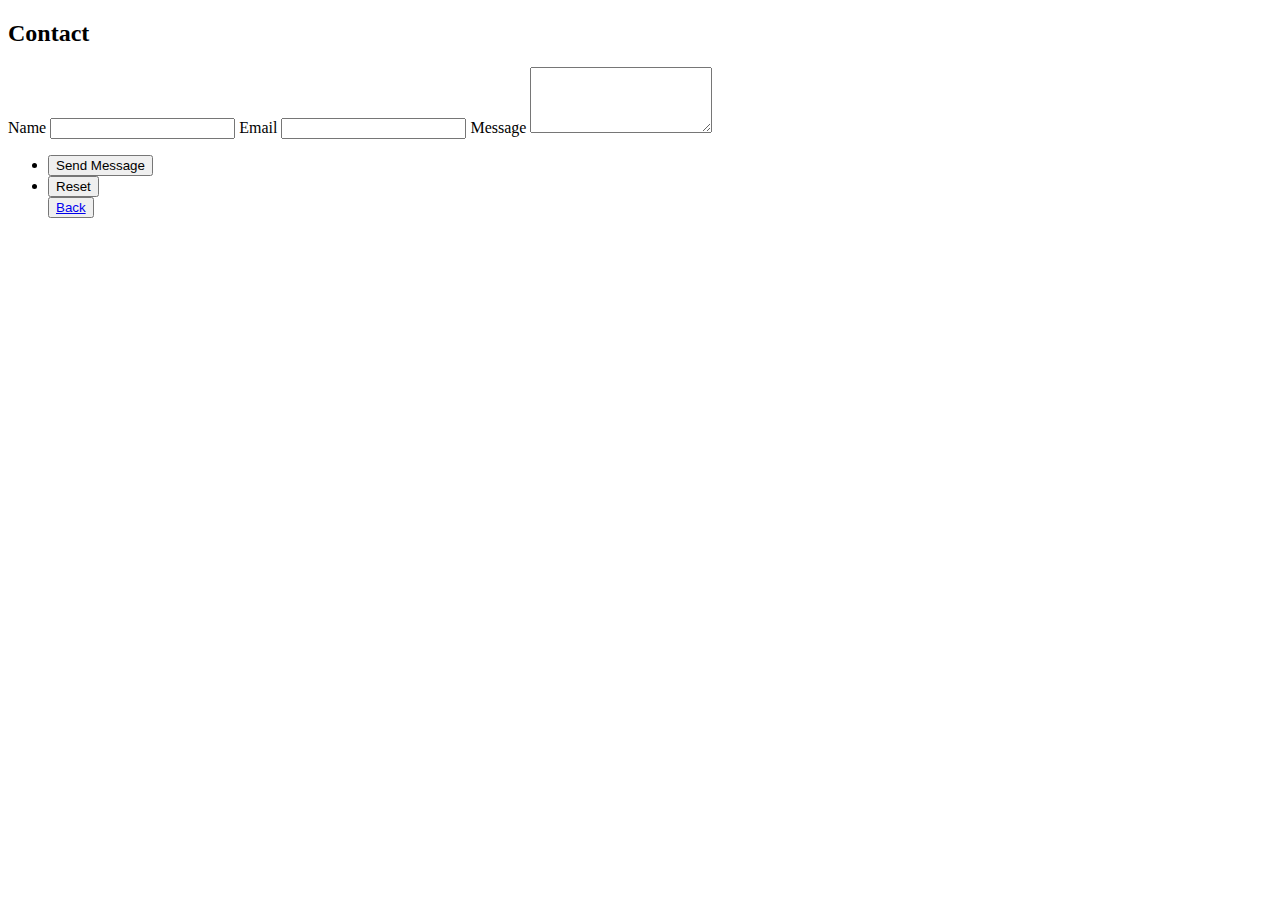
==== contact.html @ 43e72987 ""My Portfolio Template"" ====
<!DOCTYPE html>
<html>

<head>
  <meta charset="UTF-8">
  <meta name="viewport" content="width=device-width, initial-scale=1">
  <title>Contact</title
  <link rel="stylesheet" href="style.css">
</head>

<body class="intro">
  
  <section class="container">
  <h2 class="welcomeMessage shift">Contact</h2>
  <form method="post" action="#">
    <label for="name">Name</label>
    <input type="text" name="name" id="name"/>
      <label for="email">Email</label>
      <input type="email" name="email" id="email" required/>
        <label for="message">Message</label>
        <textarea name="message" id="message" rows="4">
        </textarea>
      
       <ul>
      <li><input type="submit" value="Send Message"/ class="noBorder">
      </li>
      <li><input type="reset" value="Reset" class="fullLength"
      </li>
    
  </form>
  <footer><button type="button" class="bottom topToo"><a href="index.html">Back</a></button>
  </footer>
  </section>
</body>

</html>
---- style.css ----
html{
  font-size: 62.5%
}
body{
  text-align: center;
  background:gray;
  color:white;
}
header{
  margin-top: 30%;
  margin-bottom:20%;
  border-bottom: 2px solid white;
  border-top:2px solid white;
  padding:5%;
}
header > h1{
  font-variant: small-caps;
}
header > p{
  font-size:1.1rem;
  font-weight: bold;
}
header + section > ul{
  list-style-type: none;
  width: 40%;
  text-align: center;
  margin:10% auto;
}
header + section ul li{
  margin:5% 0 10% 0;
  border: 1px solid white;
  padding:15px;
  border-radius: 5px;
}
header + section > ul li:lastChild{
  margin-bottom: none;
}
header + section > ul a{
  text-decoration: none;
  color:white;
  font-variant:small-caps;
  font-size:2.5rem;
  font-weight: 150;
}
.linkSpecial{
  text-decoration: underline;
  margin:0 0 0 2%;
  border:1px solid transparent;
  padding:0 3%;
  text-transform: capitalize;
  font-weight: 600;
  letter-spacing: 0.2rem;
}
.message{
  font-variant: small-caps;
  font-size:1rem;
  font-weight:bolder;
  
}
.intro{
  text-align: left;
}
.shiftSmall{
  margin-left: 4%;
}
.welcomeMessage{
  font-size: 5rem;
  font-weight: 700;
  font-variant: small-caps;
  border-bottom: 2px solid white;
}
.displayImage{
  height: 150px;
  width:150px;
  border-radius: 7px;

}
.emptyText{
    background:url(/Images/pic01.jpg); 
    height:50px;
    border-radius:6px;
        margin:5% 0 0 0;


}
.introMessage{
  font-size: 1.1rem;
  line-height: 170%;
}
footer{
  text-align: center;
  font-variant: small-caps;
  font-weight:bold;
  font-size:150%;
}
form input,textarea,label{
  display:block;
  margin-left: 5%;
}
form input,textarea{
  width:90%;
    border-radius:7px;
  margin-bottom:7%;
}
.container{
  text-align: left;
  background: rgba(0, 0, 0, 0.7);
  color:white;
  height:600px;
  border-radius:7px;
  
}

textarea + ul{
  list-style-type: none;
}
label{
  text-transform: uppercase;
  font-size: 140%;
  font-weight: 400;
  margin-bottom:3%;
}
textarea,input{
  background: white;
  border:1p solid black;
}
input{
  height:30px;
  font-weight: bolder;

}
.fullLength{
  background: black;
  color:white;
  height:40px;
  border:2px solid white;
      text-transform: uppercase;

}
.noBorder{
  border:none;
}
.bottom{
  font-size: 130%;
  font-weight: 600;
  font-variant: small-caps;
  border-radius: 6px;
  padding:10px;
  border:none;
  margin-top:50%;
  text-align: center;
  width:100%;
}
footer a{
  text-decoration:none;
}
.topToo{
  margin: 2% 5% 0 0;
}
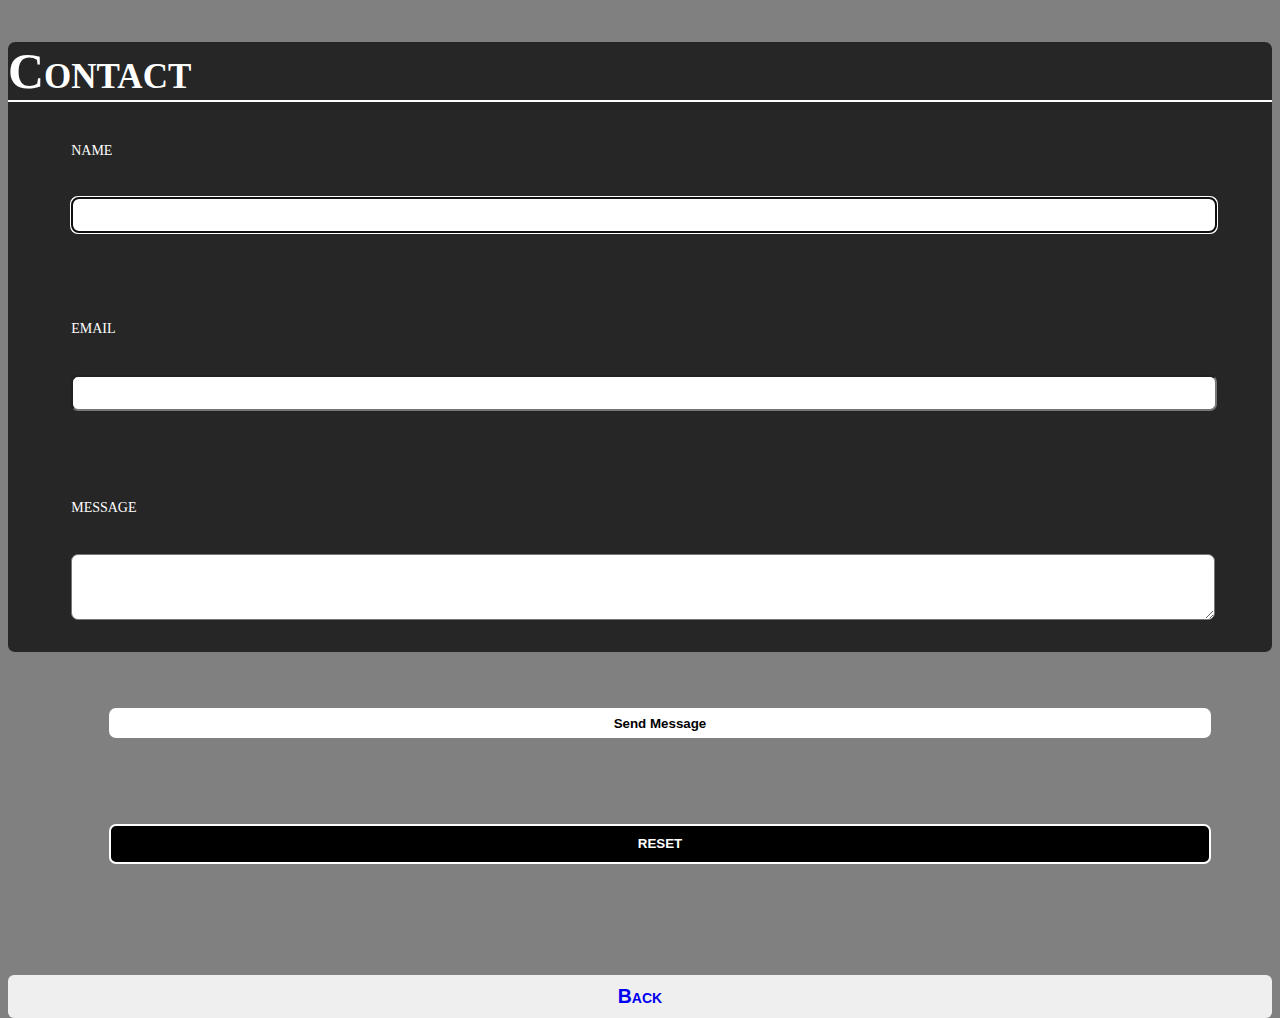
==== commit 691705bc: "I added some changes to my contacts page" ====
--- a/contact.html
+++ b/contact.html
@@ -4,7 +4,7 @@
 <head>
   <meta charset="UTF-8">
   <meta name="viewport" content="width=device-width, initial-scale=1">
-  <title>Contact</title
+  <title>Contact</title>
   <link rel="stylesheet" href="style.css">
 </head>
 
@@ -12,23 +12,33 @@
   
   <section class="container">
   <h2 class="welcomeMessage shift">Contact</h2>
+ 
   <form method="post" action="#">
+    
     <label for="name">Name</label>
-    <input type="text" name="name" id="name"/>
-      <label for="email">Email</label>
-      <input type="email" name="email" id="email" required/>
-        <label for="message">Message</label>
-        <textarea name="message" id="message" rows="4">
-        </textarea>
+    <input type="text" name="name" id="name" autofocus/>
+    
+    <label for="email">Email</label>
+    <input type="email" name="email" id="email" required/>
       
-       <ul>
-      <li><input type="submit" value="Send Message"/ class="noBorder">
+    <label for="message">Message</label>
+    <textarea name="message" id="message" rows="4">
+    </textarea>
+      
+    <ul>
+      <li>
+           <input type="submit" value="Send Message" class="noBorder">
       </li>
-      <li><input type="reset" value="Reset" class="fullLength"
+      
+      <li>
+          <input type="reset" value="Reset" class="fullLength">
       </li>
-    
+    </ul>
   </form>
-  <footer><button type="button" class="bottom topToo"><a href="index.html">Back</a></button>
+  <footer>
+    <button type="button" class="bottom topToo">
+      <a href="index.html">Back</a>
+    </button>
   </footer>
   </section>
 </body>
--- a/style.css
+++ b/style.css
@@ -73,6 +73,9 @@
   height: 150px;
   width:150px;
   border-radius: 7px;
+  display:block;
+  margin:0 auto;
+  border-left:20px solid lightpink;
 
 }
 .emptyText{
@@ -106,7 +109,7 @@
   text-align: left;
   background: rgba(0, 0, 0, 0.7);
   color:white;
-  height:600px;
+  height:610px;
   border-radius:7px;
   
 }
@@ -157,3 +160,5 @@
 .topToo{
   margin: 2% 5% 0 0;
 }
+
+
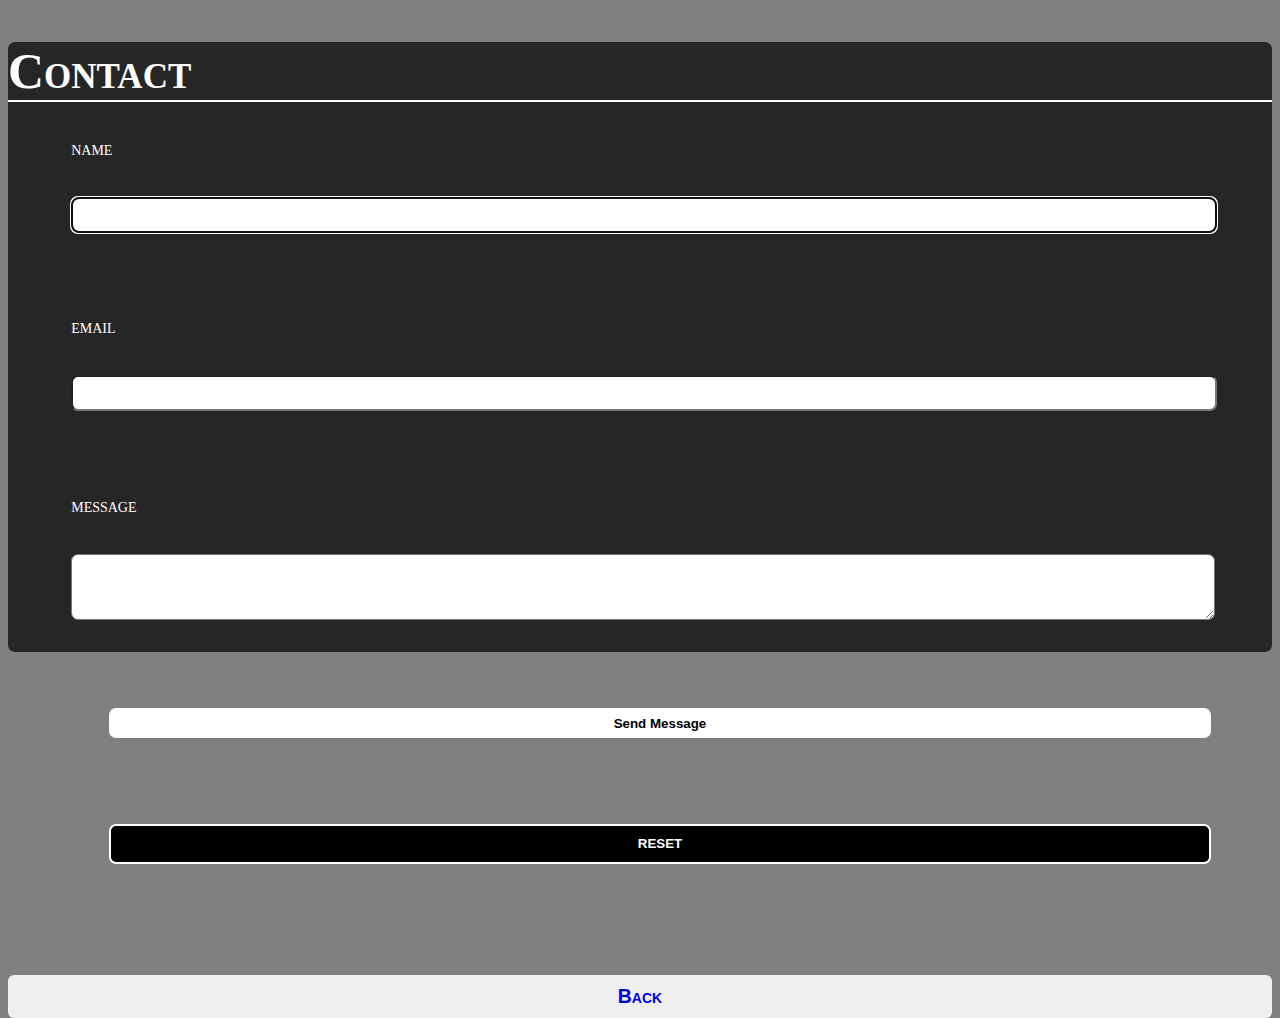
==== commit 525f62d9: "adjusted Contact page" ====
--- a/contact.html
+++ b/contact.html
@@ -13,7 +13,7 @@
   <section class="container">
   <h2 class="welcomeMessage shift">Contact</h2>
  
-  <form method="post" action="#">
+  <form method="GET" action="#">
     
     <label for="name">Name</label>
     <input type="text" name="name" id="name" autofocus/>
@@ -27,7 +27,7 @@
       
     <ul>
       <li>
-           <input type="submit" value="Send Message" class="noBorder">
+           <input type="submit" value="Send Message" class="noBorder" id="submitError">
       </li>
       
       <li>
--- a/style.css
+++ b/style.css
@@ -70,8 +70,8 @@
   border-bottom: 2px solid white;
 }
 .displayImage{
-  height: 150px;
-  width:150px;
+  height: 350px;
+  width:300px;
   border-radius: 7px;
   display:block;
   margin:0 auto;
@@ -161,4 +161,12 @@
   margin: 2% 5% 0 0;
 }
 
-
+@media (min-width:600px;) and (max-width:1608px;){
+  html{
+  font-size:62.5%;
+  width:100%;
+}
+header > h1{
+  font-size: 10rem;
+}
+}
